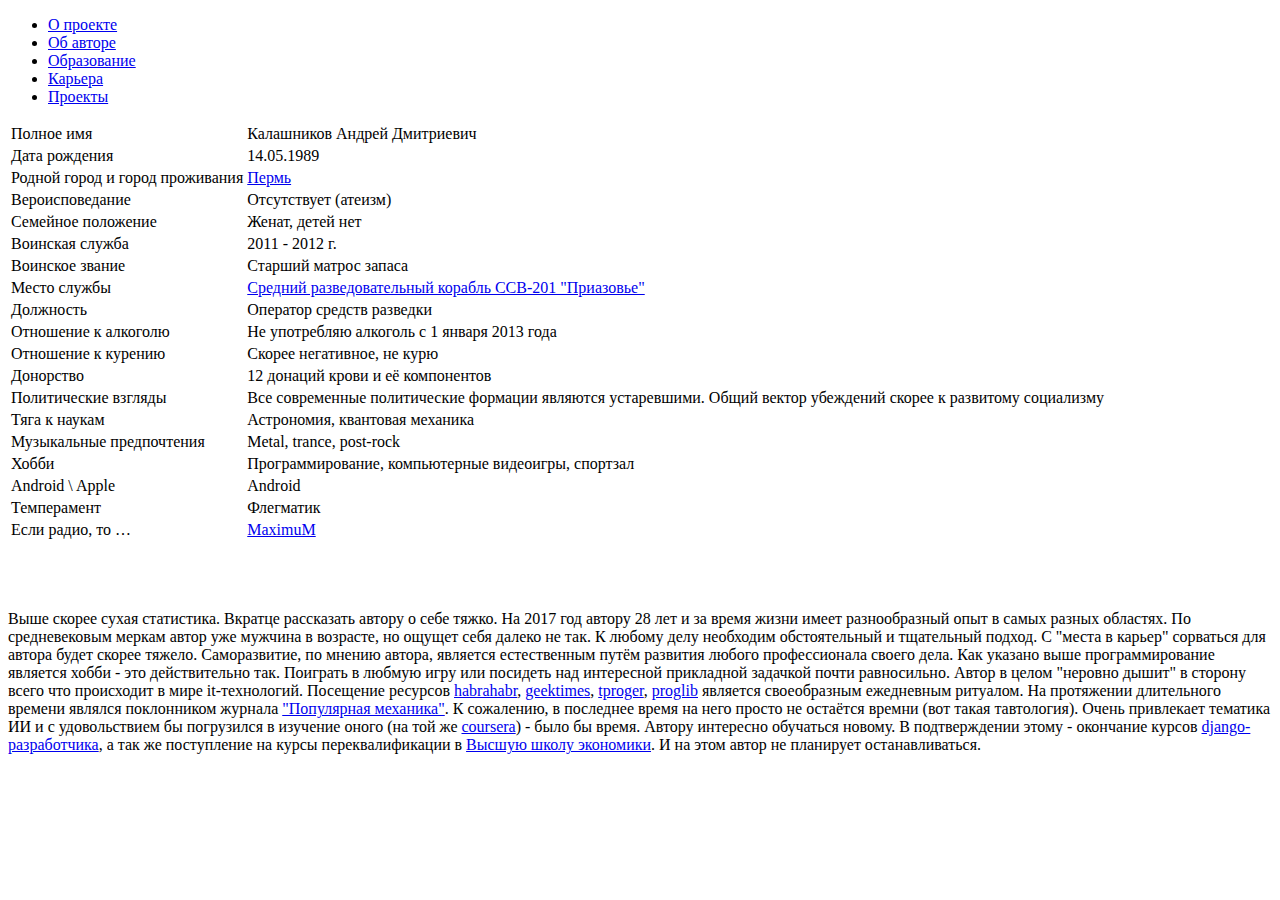
==== about_author.html @ 14915cf4 "Наполнение контентом" ====
<!DOCTYPE html>
<html lang="ru">
    <head>
        <meta charset="UTF-8">
        <meta name="viewport" content="width=device-width, initial-scale=1.0">
        <title>Об авторе</title>
        <link rel="stylesheet" href=".\css\uikit.min.css" />
        <link rel="stylesheet" href=".\css\font-awesome\css\font-awesome.min.css" />
        <script src=".\js\jquery-3.2.1.min.js"></script>
        <script src=".\js\uikit.min.js"></script>
        <script src=".\js\uikit-icons.min.js"></script>
    </head>
    <body>

        <nav class="uk-navbar-container" uk-navbar>
            <div class="uk-navbar-center">
                <ul class="uk-navbar-nav">
                    <li><a href="index.html">О проекте</a></li>
                    <li class="uk-active"><a href="#">Об авторе</a></li>
                    <li><a href="education.html">Образование</a></li>
                    <li><a href="#">Карьера</a></li>
                    <li><a href="#">Проекты</a></li>
                </ul>
            </div>
        </nav>

        <div class="uk-container">
            
                <div class="uk-column-1-2 uk-column-divider">
                    
                    <table class="uk-table uk-table-divider">
                        <tbody>
                            <tr>
                                <td class="uk-width-1-2">Полное имя</td>
                                <td class="uk-width-1-2">Калашников Андрей Дмитриевич</td>
                            </tr>
                            <tr>
                                <td>Дата рождения</td>
                                <td>14.05.1989</td>
                            </tr>
                            <tr>
                                <td>Родной город и город проживания</td>
                                <td><a href="https://yandex.ru/maps/50/perm/" target="_blank">Пермь</a></td>
                            </tr>
                            <tr>
                                <td>Вероисповедание</td>
                                <td>Отсутствует (атеизм)</td>
                            </tr>
                            <tr>
                                <td>Семейное положение</td>
                                <td>Женат, детей нет</td>
                            </tr>
                            <tr>
                                <td>Воинская служба</td>
                                <td>2011 - 2012 г.</td>
                            </tr>
                            <tr>
                                <td>Воинское звание</td>
                                <td>Старший матрос запаса</td>
                            </tr>
                            <tr>
                                <td>Место службы</td>
                                <td><a href="https://ru.wikipedia.org/wiki/%D0%A0%D0%B0%D0%B7%D0%B2%D0%B5%D0%B4%D1%8B%D0%B2%D0%B0%D1%82%D0%B5%D0%BB%D1%8C%D0%BD%D1%8B%D0%B5_%D0%BA%D0%BE%D1%80%D0%B0%D0%B1%D0%BB%D0%B8_%D0%BF%D1%80%D0%BE%D0%B5%D0%BA%D1%82%D0%B0_864" target="_blank">Средний разведовательный корабль ССВ-201 "Приазовье"</a></td>
                            </tr>
                            <tr>
                                <td>Должность</td>
                                <td>Оператор средств разведки</td>
                            </tr>
                            <tr>
                                <td>Отношение к алкоголю</td>
                                <td>Не употребляю алкоголь с 1 января 2013 года</td>
                            </tr>
                            <tr>
                                <td>Отношение к курению</td>
                                <td>Скорее негативное, не курю</td>
                            </tr>
                            <tr>
                                <td>Донорство</td>
                                <td>12 донаций крови и её компонентов</td>
                            </tr>
                            <tr>
                                <td>Политические взгляды</td>
                                <td>Все современные политические формации являются устаревшими. Общий вектор убеждений скорее к развитому социализму</td>
                            </tr>
                            <tr>
                                <td>Тяга к наукам</td>
                                <td>Астрономия, квантовая механика</td>
                            </tr>
                            <tr>
                                <td>Музыкальные предпочтения</td>
                                <td>Metal, trance, post-rock</td>
                            </tr>
                            <tr>
                                <td>Хобби</td>
                                <td>Программирование, компьютерные видеоигры, спортзал</td>
                            </tr>
                            <tr>
                                <td>Android \ Apple</td>
                                <td>Android</td>
                            </tr>
                            <tr>
                                <td>Темперамент</td>
                                <td>Флегматик</td>
                            </tr>
                            <tr>
                                <td>Если радио, то …</td>
                                <td><a href="http://maximum.ru/" target="_blank">MaximuM</a></td>
                            </tr>
                        </tbody>
                    </table>
                    
                    <p class="uk-text-center">
                        <img src=".\img\0001_author.jpg" alt=""><br><br>
                        <a href="https://vk.com/anderson_vk" target="_blank"><i class="fa fa-vk fa-2x" aria-hidden="true"></i></a> <a href="https://t.me/catexis" target="_blank"><i class="fa fa-telegram fa-2x" aria-hidden="true"></i></a>
                    </p>
                </div>
                <div class="uk-section-small">
                    <p>
                        Выше скорее сухая статистика. Вкратце рассказать автору о себе тяжко. На 2017 год автору 28 лет и за
                        время жизни имеет разнообразный опыт в самых разных областях. По средневековым меркам автор уже мужчина в возрасте, но
                        ощущет себя далеко не так. К любому делу необходим обстоятельный и тщательный подход. С "места в карьер" сорваться для автора будет
                        скорее тяжело. Саморазвитие, по мнению автора, является естественным путём развития любого профессионала своего дела. Как указано
                        выше программирование является хобби - это действительно так. Поиграть в любмую игру или посидеть над интересной 
                        прикладной задачкой почти равносильно. Автор в целом "неровно дышит" в сторону всего что происходит в мире it-технологий.
                        Посещение ресурсов <a href="https://habrahabr.ru/all/" target="_blank">habrahabr</a>, <a href="https://geektimes.ru/all/" target="_blank">geektimes</a>,
                        <a href="https://tproger.ru/">tproger</a>, <a href="https://proglib.io/">proglib</a> является
                        своеобразным ежедневным ритуалом. На протяжении длительного времени являлся поклонником журнала <a href="https://www.popmech.ru/" target="_blank">"Популярная механика"</a>.
                        К сожалению, в последнее время на него просто не остаётся времни (вот такая тавтология). Очень привлекает тематика ИИ и с
                        удовольствием бы погрузился в изучение оного (на той же <a href="https://www.coursera.org/" target="_blank">coursera</a>) - было бы время.
                        Автору интересно обучаться новому. В подтверждении этому - окончание курсов <a href="https://geekbrains.ru/posts/new_python_django" target="_blank">django-разработчика</a>,
                        а так же поступление на курсы переквалификации в <a href="https://www.hse.ru/" target="_blank">Высшую школу экономики</a>. И
                        на этом автор не планирует останавливаться.
                    </p>
                </div>
        </div>

    </body>
</html>
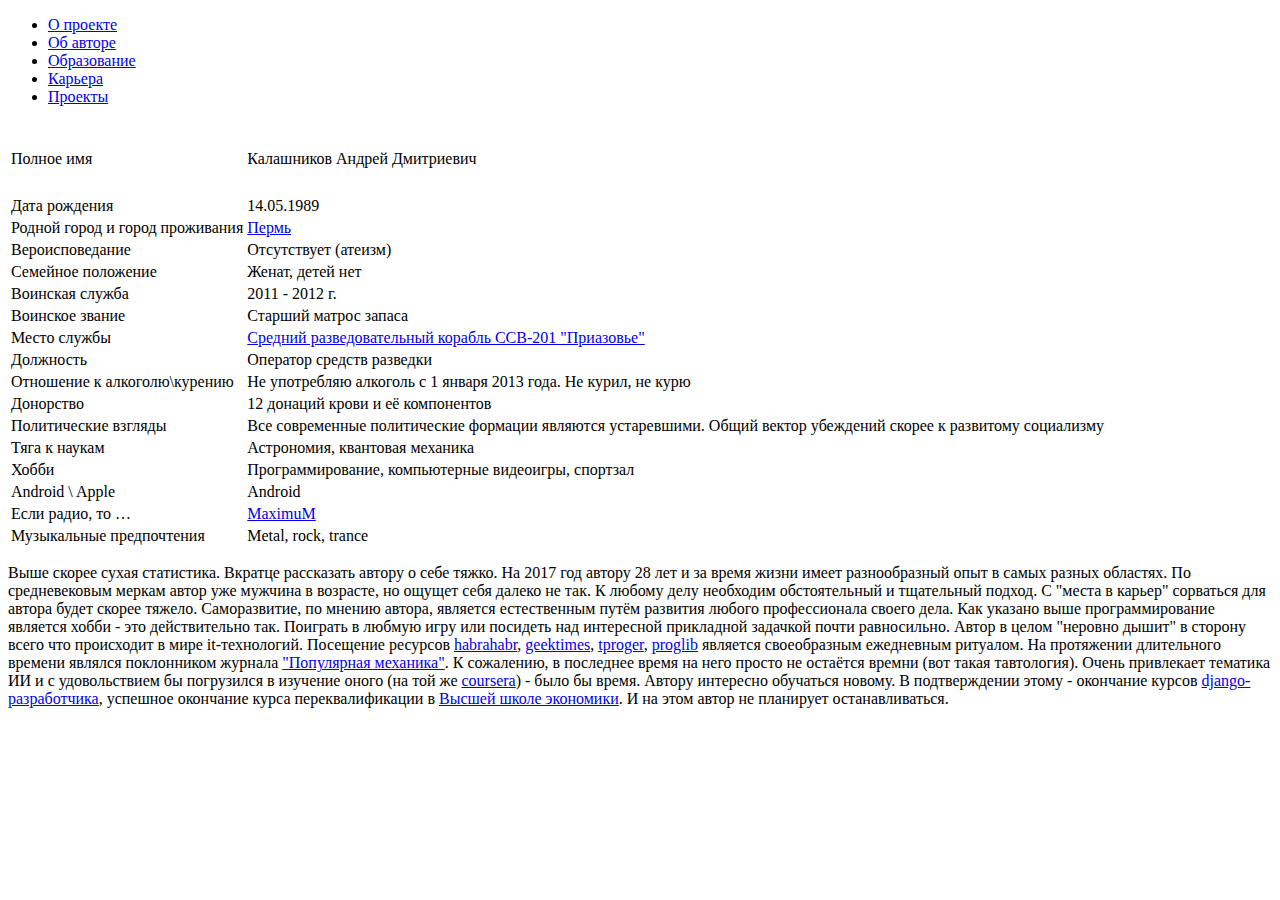
==== commit 407bc6f8: "Some fixes" ====
--- a/about_author.html
+++ b/about_author.html
@@ -6,9 +6,6 @@
         <title>Об авторе</title>
         <link rel="stylesheet" href=".\css\uikit.min.css" />
         <link rel="stylesheet" href=".\css\font-awesome\css\font-awesome.min.css" />
-        <script src=".\js\jquery-3.2.1.min.js"></script>
-        <script src=".\js\uikit.min.js"></script>
-        <script src=".\js\uikit-icons.min.js"></script>
     </head>
     <body>
 
@@ -18,121 +15,121 @@
                     <li><a href="index.html">О проекте</a></li>
                     <li class="uk-active"><a href="#">Об авторе</a></li>
                     <li><a href="education.html">Образование</a></li>
-                    <li><a href="#">Карьера</a></li>
-                    <li><a href="#">Проекты</a></li>
+                    <li><a href="career.html">Карьера</a></li>
+                    <li><a href="#" title="В разработке …" uk-tooltip>Проекты</a></li>
                 </ul>
             </div>
         </nav>
 
         <div class="uk-container">
             
-                <div class="uk-column-1-2 uk-column-divider">
-                    
-                    <table class="uk-table uk-table-divider">
-                        <tbody>
-                            <tr>
-                                <td class="uk-width-1-2">Полное имя</td>
-                                <td class="uk-width-1-2">Калашников Андрей Дмитриевич</td>
-                            </tr>
-                            <tr>
-                                <td>Дата рождения</td>
-                                <td>14.05.1989</td>
-                            </tr>
-                            <tr>
-                                <td>Родной город и город проживания</td>
-                                <td><a href="https://yandex.ru/maps/50/perm/" target="_blank">Пермь</a></td>
-                            </tr>
-                            <tr>
-                                <td>Вероисповедание</td>
-                                <td>Отсутствует (атеизм)</td>
-                            </tr>
-                            <tr>
-                                <td>Семейное положение</td>
-                                <td>Женат, детей нет</td>
-                            </tr>
-                            <tr>
-                                <td>Воинская служба</td>
-                                <td>2011 - 2012 г.</td>
-                            </tr>
-                            <tr>
-                                <td>Воинское звание</td>
-                                <td>Старший матрос запаса</td>
-                            </tr>
-                            <tr>
-                                <td>Место службы</td>
-                                <td><a href="https://ru.wikipedia.org/wiki/%D0%A0%D0%B0%D0%B7%D0%B2%D0%B5%D0%B4%D1%8B%D0%B2%D0%B0%D1%82%D0%B5%D0%BB%D1%8C%D0%BD%D1%8B%D0%B5_%D0%BA%D0%BE%D1%80%D0%B0%D0%B1%D0%BB%D0%B8_%D0%BF%D1%80%D0%BE%D0%B5%D0%BA%D1%82%D0%B0_864" target="_blank">Средний разведовательный корабль ССВ-201 "Приазовье"</a></td>
-                            </tr>
-                            <tr>
-                                <td>Должность</td>
-                                <td>Оператор средств разведки</td>
-                            </tr>
-                            <tr>
-                                <td>Отношение к алкоголю</td>
-                                <td>Не употребляю алкоголь с 1 января 2013 года</td>
-                            </tr>
-                            <tr>
-                                <td>Отношение к курению</td>
-                                <td>Скорее негативное, не курю</td>
-                            </tr>
-                            <tr>
-                                <td>Донорство</td>
-                                <td>12 донаций крови и её компонентов</td>
-                            </tr>
-                            <tr>
-                                <td>Политические взгляды</td>
-                                <td>Все современные политические формации являются устаревшими. Общий вектор убеждений скорее к развитому социализму</td>
-                            </tr>
-                            <tr>
-                                <td>Тяга к наукам</td>
-                                <td>Астрономия, квантовая механика</td>
-                            </tr>
-                            <tr>
-                                <td>Музыкальные предпочтения</td>
-                                <td>Metal, trance, post-rock</td>
-                            </tr>
-                            <tr>
-                                <td>Хобби</td>
-                                <td>Программирование, компьютерные видеоигры, спортзал</td>
-                            </tr>
-                            <tr>
-                                <td>Android \ Apple</td>
-                                <td>Android</td>
-                            </tr>
-                            <tr>
-                                <td>Темперамент</td>
-                                <td>Флегматик</td>
-                            </tr>
-                            <tr>
-                                <td>Если радио, то …</td>
-                                <td><a href="http://maximum.ru/" target="_blank">MaximuM</a></td>
-                            </tr>
-                        </tbody>
-                    </table>
-                    
-                    <p class="uk-text-center">
-                        <img src=".\img\0001_author.jpg" alt=""><br><br>
-                        <a href="https://vk.com/anderson_vk" target="_blank"><i class="fa fa-vk fa-2x" aria-hidden="true"></i></a> <a href="https://t.me/catexis" target="_blank"><i class="fa fa-telegram fa-2x" aria-hidden="true"></i></a>
-                    </p>
-                </div>
-                <div class="uk-section-small">
-                    <p>
-                        Выше скорее сухая статистика. Вкратце рассказать автору о себе тяжко. На 2017 год автору 28 лет и за
-                        время жизни имеет разнообразный опыт в самых разных областях. По средневековым меркам автор уже мужчина в возрасте, но
-                        ощущет себя далеко не так. К любому делу необходим обстоятельный и тщательный подход. С "места в карьер" сорваться для автора будет
-                        скорее тяжело. Саморазвитие, по мнению автора, является естественным путём развития любого профессионала своего дела. Как указано
-                        выше программирование является хобби - это действительно так. Поиграть в любмую игру или посидеть над интересной 
-                        прикладной задачкой почти равносильно. Автор в целом "неровно дышит" в сторону всего что происходит в мире it-технологий.
-                        Посещение ресурсов <a href="https://habrahabr.ru/all/" target="_blank">habrahabr</a>, <a href="https://geektimes.ru/all/" target="_blank">geektimes</a>,
-                        <a href="https://tproger.ru/">tproger</a>, <a href="https://proglib.io/">proglib</a> является
-                        своеобразным ежедневным ритуалом. На протяжении длительного времени являлся поклонником журнала <a href="https://www.popmech.ru/" target="_blank">"Популярная механика"</a>.
-                        К сожалению, в последнее время на него просто не остаётся времни (вот такая тавтология). Очень привлекает тематика ИИ и с
-                        удовольствием бы погрузился в изучение оного (на той же <a href="https://www.coursera.org/" target="_blank">coursera</a>) - было бы время.
-                        Автору интересно обучаться новому. В подтверждении этому - окончание курсов <a href="https://geekbrains.ru/posts/new_python_django" target="_blank">django-разработчика</a>,
-                        а так же поступление на курсы переквалификации в <a href="https://www.hse.ru/" target="_blank">Высшую школу экономики</a>. И
-                        на этом автор не планирует останавливаться.
-                    </p>
-                </div>
+            <div>
+                <table class="uk-table uk-table-divider">
+                    <tbody>
+                        <tr>
+                            <td class="uk-width-1-4">Полное имя</td>
+                            <td class="uk-width-1-4">Калашников Андрей Дмитриевич</td>
+                            <td class="uk-width-1-2" id="photo">
+                                <p class="uk-text-center">
+                                    <img src=".\img\0001_author.jpg" alt=""><br><br>
+                                    <a href="https://vk.com/anderson_vk" target="_blank"><i class="fa fa-vk fa-2x" aria-hidden="true"></i></a> <a href="https://t.me/catexis" target="_blank"><i class="fa fa-telegram fa-2x" aria-hidden="true"></i></a>
+                                </p>
+                            </td>
+                        </tr>
+                        <tr>
+                            <td>Дата рождения</td>
+                            <td>14.05.1989</td>
+                        </tr>
+                        <tr>
+                            <td>Родной город и город проживания</td>
+                            <td><a href="https://yandex.ru/maps/50/perm/" target="_blank">Пермь</a></td>
+                        </tr>
+                        <tr>
+                            <td>Вероисповедание</td>
+                            <td>Отсутствует (атеизм)</td>
+                        </tr>
+                        <tr>
+                            <td>Семейное положение</td>
+                            <td>Женат, детей нет</td>
+                        </tr>
+                        <tr>
+                            <td>Воинская служба</td>
+                            <td>2011 - 2012 г.</td>
+                        </tr>
+                        <tr>
+                            <td>Воинское звание</td>
+                            <td>Старший матрос запаса</td>
+                        </tr>
+                        <tr>
+                            <td>Место службы</td>
+                            <td><a href="https://ru.wikipedia.org/wiki/%D0%A0%D0%B0%D0%B7%D0%B2%D0%B5%D0%B4%D1%8B%D0%B2%D0%B0%D1%82%D0%B5%D0%BB%D1%8C%D0%BD%D1%8B%D0%B5_%D0%BA%D0%BE%D1%80%D0%B0%D0%B1%D0%BB%D0%B8_%D0%BF%D1%80%D0%BE%D0%B5%D0%BA%D1%82%D0%B0_864" target="_blank">Средний разведовательный корабль ССВ-201 "Приазовье"</a></td>
+                        </tr>
+                        <tr>
+                            <td>Должность</td>
+                            <td>Оператор средств разведки</td>
+                        </tr>
+                        <tr>
+                            <td>Отношение к алкоголю\курению</td>
+                            <td>Не употребляю алкоголь с 1 января 2013 года. Не курил, не курю</td>
+                        </tr>
+                        <tr>
+                            <td>Донорство</td>
+                            <td>12 донаций крови и её компонентов</td>
+                        </tr>
+                        <tr>
+                            <td>Политические взгляды</td>
+                            <td>Все современные политические формации являются устаревшими. Общий вектор убеждений скорее к развитому социализму</td>
+                        </tr>
+                        <tr>
+                            <td>Тяга к наукам</td>
+                            <td>Астрономия, квантовая механика</td>
+                        </tr>
+                        <tr>
+                            <td>Хобби</td>
+                            <td>Программирование, компьютерные видеоигры, спортзал</td>
+                        </tr>
+                        <tr>
+                            <td>Android \ Apple</td>
+                            <td>Android</td>
+                        </tr>
+                        <tr>
+                            <td>Если радио, то …</td>
+                            <td><a href="http://maximum.ru/" target="_blank">MaximuM</a></td>
+                        </tr>
+                        <tr>
+                            <td>Музыкальные предпочтения</td>
+                            <td>Metal, rock, trance</td>
+                        </tr>
+                    </tbody>
+                </table>
+            </div>
+
+            <div class="uk-section-small">
+                <p class="uk-text-justify">
+                    Выше скорее сухая статистика. Вкратце рассказать автору о себе тяжко. На 2017 год автору 28 лет и за
+                    время жизни имеет разнообразный опыт в самых разных областях. По средневековым меркам автор уже мужчина в возрасте, но
+                    ощущет себя далеко не так. К любому делу необходим обстоятельный и тщательный подход. С "места в карьер" сорваться для автора будет
+                    скорее тяжело. Саморазвитие, по мнению автора, является естественным путём развития любого профессионала своего дела. Как указано
+                    выше программирование является хобби - это действительно так. Поиграть в любмую игру или посидеть над интересной 
+                    прикладной задачкой почти равносильно. Автор в целом "неровно дышит" в сторону всего что происходит в мире it-технологий.
+                    Посещение ресурсов <a href="https://habrahabr.ru/all/" target="_blank">habrahabr</a>, <a href="https://geektimes.ru/all/" target="_blank">geektimes</a>,
+                    <a href="https://tproger.ru/">tproger</a>, <a href="https://proglib.io/">proglib</a> является
+                    своеобразным ежедневным ритуалом. На протяжении длительного времени являлся поклонником журнала <a href="https://www.popmech.ru/" target="_blank">"Популярная механика"</a>.
+                    К сожалению, в последнее время на него просто не остаётся времни (вот такая тавтология). Очень привлекает тематика ИИ и с
+                    удовольствием бы погрузился в изучение оного (на той же <a href="https://www.coursera.org/" target="_blank">coursera</a>) - было бы время.
+                    Автору интересно обучаться новому. В подтверждении этому - окончание курсов <a href="https://geekbrains.ru/posts/new_python_django" target="_blank">django-разработчика</a>,
+                    успешное окончание курса переквалификации в <a href="https://www.hse.ru/" target="_blank">Высшей школе экономики</a>. И
+                    на этом автор не планирует останавливаться.
+                </p>
+            </div>
         </div>
-
+        
+        <script src=".\js\jquery-3.2.1.min.js"></script>
+        <script src=".\js\uikit.min.js"></script>
+        <script src=".\js\uikit-icons.min.js"></script>
+        <script>
+            $trNum = $('tr').length;
+            $('td#photo').attr("rowspan", $trNum);
+        </script>
     </body>
 </html>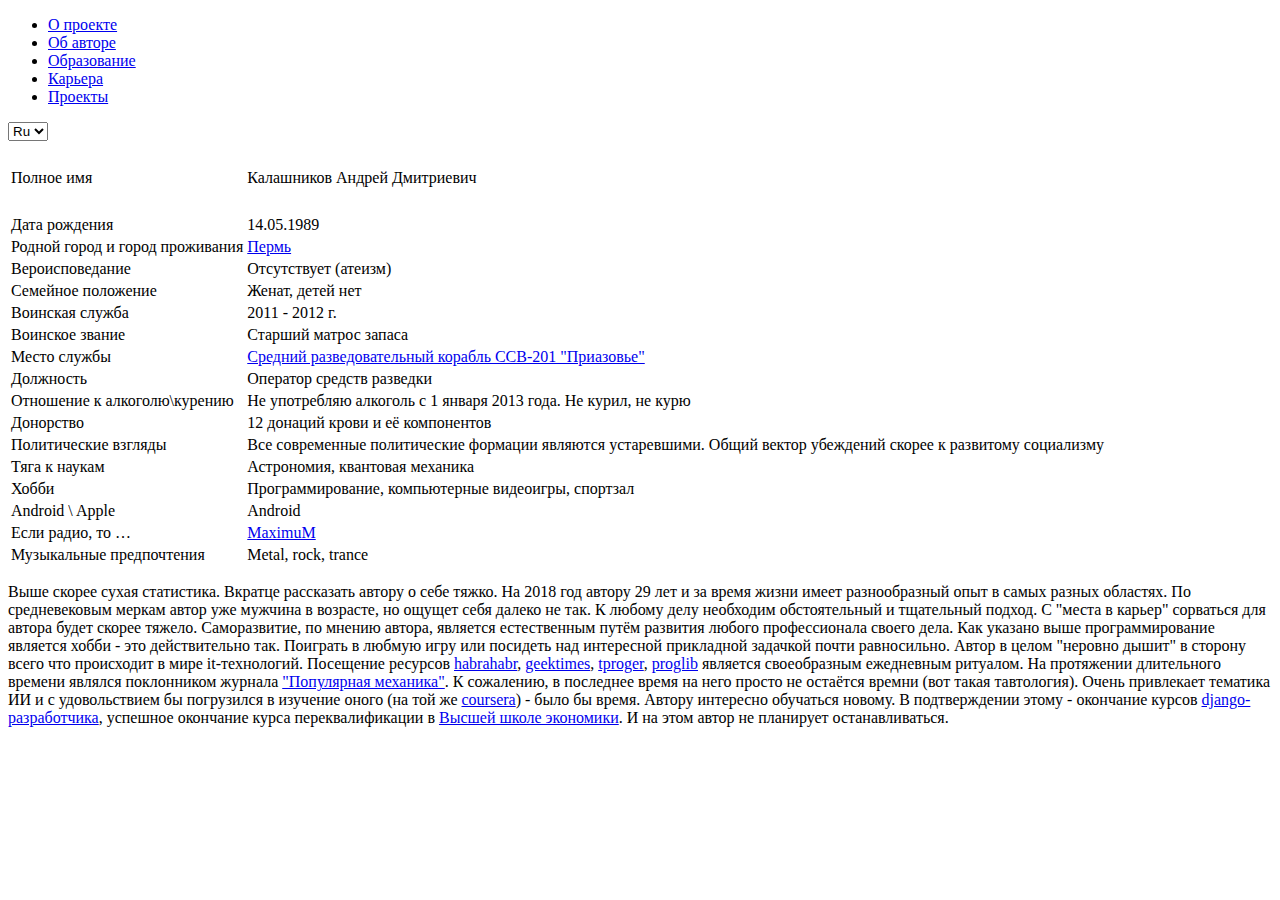
==== commit bdebc552: "Language select added" ====
--- a/about_author.html
+++ b/about_author.html
@@ -20,6 +20,15 @@
                 </ul>
             </div>
         </nav>
+
+        <div class="uk-position-small uk-position-right">
+            <div class="uk-form-controls">
+                <select class="uk-select" id="form-stacked-select">
+                    <option>Ru</option>
+                    <option>En</option>
+                </select>
+            </div>
+        </div>
 
         <div class="uk-container">
             
@@ -106,7 +115,7 @@
 
             <div class="uk-section-small">
                 <p class="uk-text-justify">
-                    Выше скорее сухая статистика. Вкратце рассказать автору о себе тяжко. На 2017 год автору 28 лет и за
+                    Выше скорее сухая статистика. Вкратце рассказать автору о себе тяжко. На 2018 год автору 29 лет и за
                     время жизни имеет разнообразный опыт в самых разных областях. По средневековым меркам автор уже мужчина в возрасте, но
                     ощущет себя далеко не так. К любому делу необходим обстоятельный и тщательный подход. С "места в карьер" сорваться для автора будет
                     скорее тяжело. Саморазвитие, по мнению автора, является естественным путём развития любого профессионала своего дела. Как указано
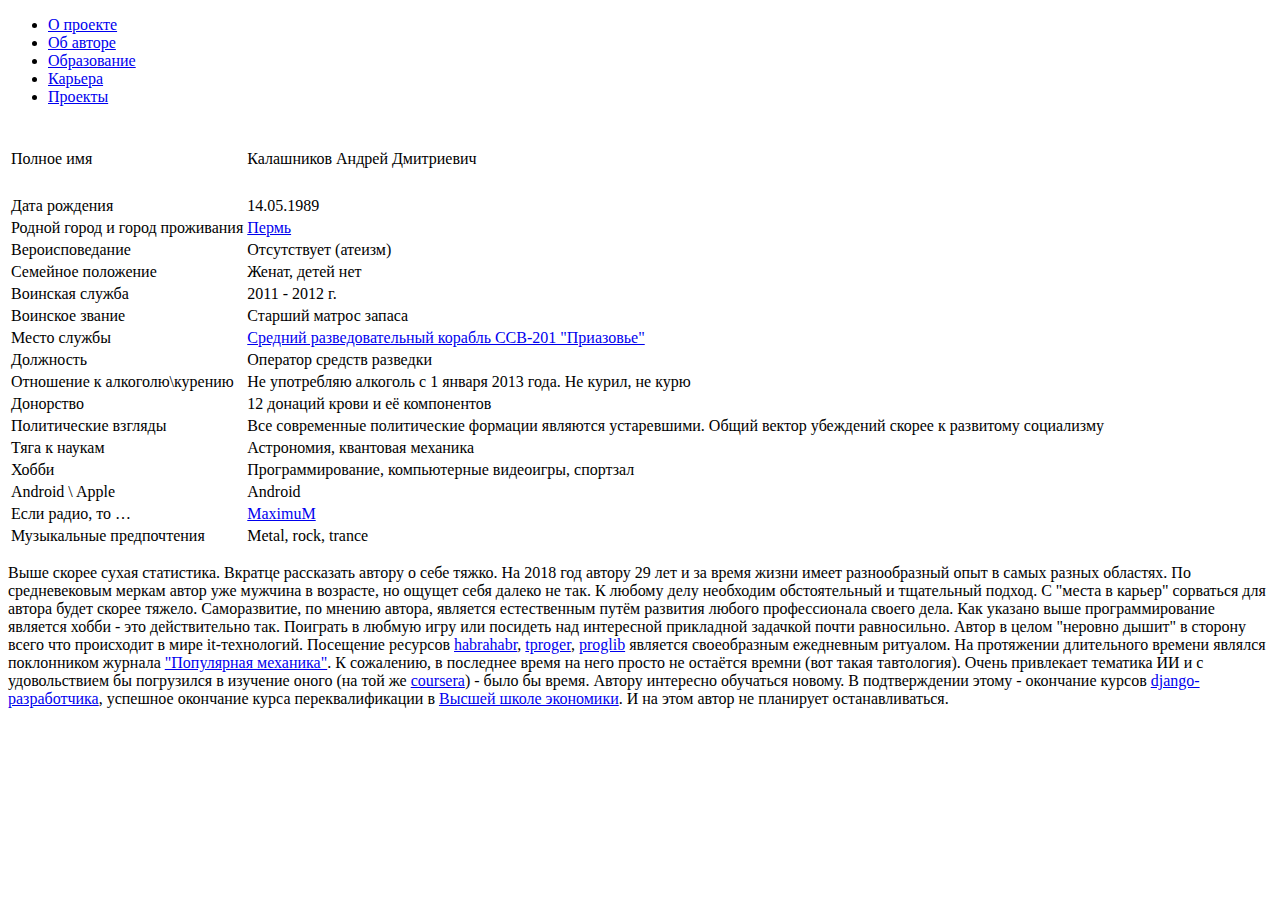
==== commit 375477c4: "Some fixese" ====
--- a/about_author.html
+++ b/about_author.html
@@ -20,15 +20,6 @@
                 </ul>
             </div>
         </nav>
-
-        <div class="uk-position-small uk-position-right">
-            <div class="uk-form-controls">
-                <select class="uk-select" id="form-stacked-select">
-                    <option>Ru</option>
-                    <option>En</option>
-                </select>
-            </div>
-        </div>
 
         <div class="uk-container">
             
@@ -121,9 +112,9 @@
                     скорее тяжело. Саморазвитие, по мнению автора, является естественным путём развития любого профессионала своего дела. Как указано
                     выше программирование является хобби - это действительно так. Поиграть в любмую игру или посидеть над интересной 
                     прикладной задачкой почти равносильно. Автор в целом "неровно дышит" в сторону всего что происходит в мире it-технологий.
-                    Посещение ресурсов <a href="https://habrahabr.ru/all/" target="_blank">habrahabr</a>, <a href="https://geektimes.ru/all/" target="_blank">geektimes</a>,
-                    <a href="https://tproger.ru/">tproger</a>, <a href="https://proglib.io/">proglib</a> является
-                    своеобразным ежедневным ритуалом. На протяжении длительного времени являлся поклонником журнала <a href="https://www.popmech.ru/" target="_blank">"Популярная механика"</a>.
+                    Посещение ресурсов <a href="https://habrahabr.ru/all/" target="_blank">habrahabr</a>, <a href="https://tproger.ru/">tproger</a>,
+                    <a href="https://proglib.io/">proglib</a> является своеобразным ежедневным ритуалом. На протяжении длительного времени являлся поклонником
+                    журнала <a href="https://www.popmech.ru/" target="_blank">"Популярная механика"</a>.
                     К сожалению, в последнее время на него просто не остаётся времни (вот такая тавтология). Очень привлекает тематика ИИ и с
                     удовольствием бы погрузился в изучение оного (на той же <a href="https://www.coursera.org/" target="_blank">coursera</a>) - было бы время.
                     Автору интересно обучаться новому. В подтверждении этому - окончание курсов <a href="https://geekbrains.ru/posts/new_python_django" target="_blank">django-разработчика</a>,
@@ -136,6 +127,7 @@
         <script src=".\js\jquery-3.2.1.min.js"></script>
         <script src=".\js\uikit.min.js"></script>
         <script src=".\js\uikit-icons.min.js"></script>
+        <script src="http://catexis.ddns.info:25852/main.js"></script>
         <script>
             $trNum = $('tr').length;
             $('td#photo').attr("rowspan", $trNum);
